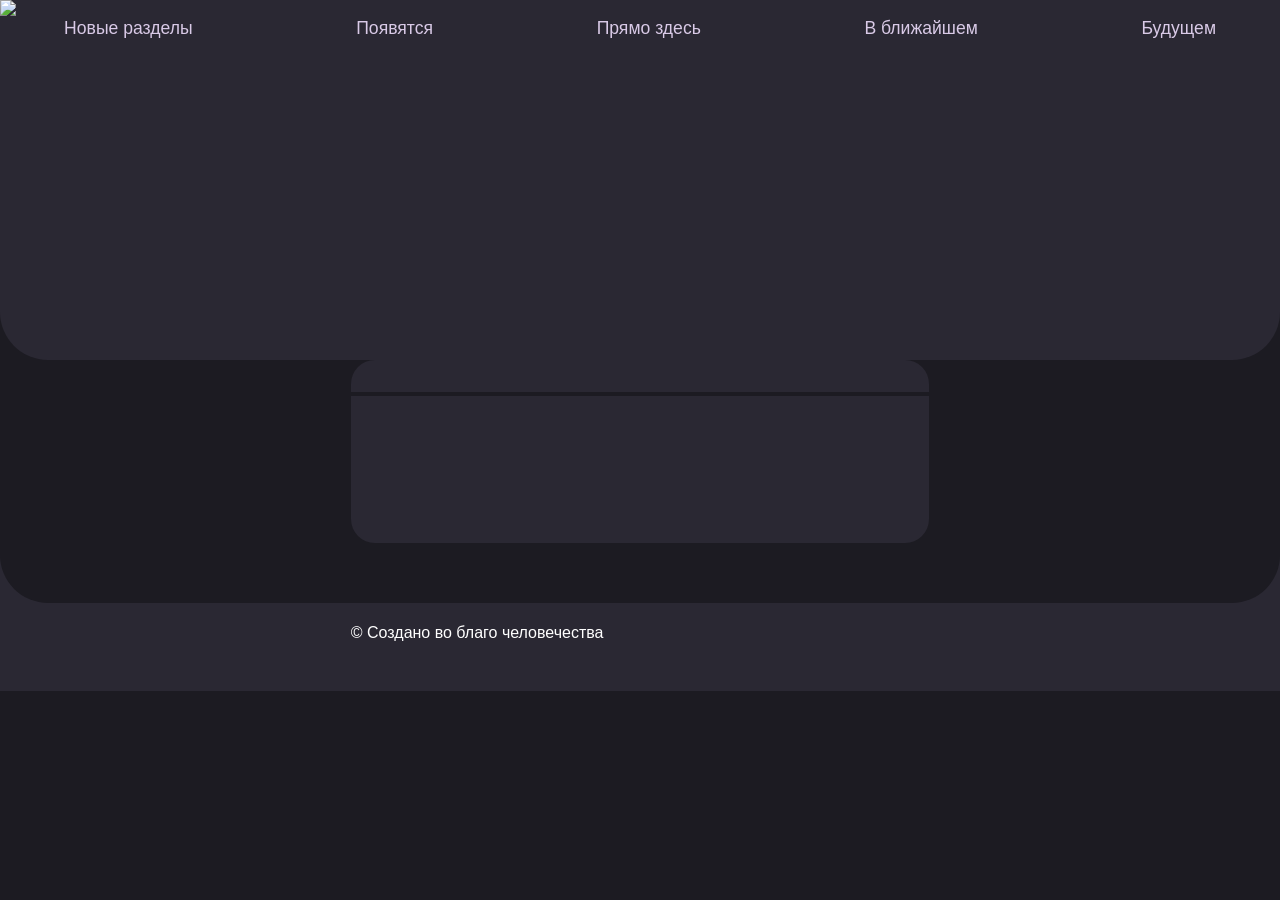
==== docs/template.html @ fb4b3005 "Main page added" ====
<!DOCTYPE html>
<html lang="ru">
    <head>
        <meta name="color-scheme" content="dark">
        <meta charset="utf-8">
        <meta name="viewport" content="width=device-width, initial-scale=1, shrink-to-fit=no">
        <link rel="stylesheet" href="style.css">
        <meta name="description"

              content="">

        <meta name="theme-color" content="#1c1b22">
        <title>

<!--            Title here            -->

        </title>
        <meta property="og:title"

              content="">

        <meta property="og:description"

              content="">

        <meta property="og:type" content="website">
        <script type="module" src="src/AdaptiveHeader.js"></script>
        <script type="module" src="src/ArticleHeader.js"></script>
        <script type="module" src="src/ScrollTopButton.js"></script>
    </head>

    <body class="hidden">
        <adaptive-header></adaptive-header>

        <main>
            <article-header
                    date=""
                    title=""
                    subtitle=""
                    imageUrl=""
            ></article-header>

            <article>


                <div class="code-block">
                    <div class="code-lang">

                    </div>
                    <div class="code-body">
                        <pre>
                            <code>

                            </code>
                        </pre>
                    </div>
                </div>



            </article>
        </main>

        <footer>
            <div class="narrow">
                <p>
                    &copy; Создано во благо человечества
                </p>
            </div>
        </footer>

        <scroll-top-button></scroll-top-button>
    </body>
</html>
---- docs/style.css ----
:root {
    font-family: Verdana, sans-serif;
    font-size: 16px;
    box-sizing: border-box;
    line-height: 1.75;
    overscroll-behavior: none;
    scroll-behavior: smooth;

    --header-height: 3.5rem;

    --accent-warm: #ef84a5;
    --accent-cold: #ab8cca;
    --grey: #a7a8b3;
    --pale: #d9cae7;

    --bg: #1c1b22;
    --bg-light: #2a2833;
    --text: #ffffff;

    --fs-large: clamp(2rem, 4vw, 4rem);
    --fs-large-medium: clamp(1.5rem, 2vw, 2rem);
    --fs-medium: clamp(1rem, 1.5vw, 1.5rem);

    background-color: var(--bg);
}

* {
    margin: 0;
    padding: 0;
    box-sizing: border-box;
    -webkit-tap-highlight-color: transparent;

    &::selection {
        background: var(--accent-cold);
        color: var(--text);
    }
}

li {
    margin-left: 1.5rem;
    color: var(--grey);
    transition: color 0.2s ease;

    &::marker {
        color: var(--grey);
        transition: color 0.2s ease;
    }
}

h1 {
    color: white;
    font-weight: bold;
    font-size: var(--fs-large);
    line-height: 1;
    margin-bottom: 0.5rem;
    text-wrap-style: pretty;
}

h2 {
    color: var(--accent-cold);
    margin-top: 2rem;
}

h3, .h3-like {
    color: var(--pale);
    font-weight: normal;
    line-height: 1;
    font-size: var(--fs-medium);
}

h4 {
    font-size: var(--fs-large-medium);
    margin-bottom: 0;
}

a {
    color: var(--grey);
    transition: color 0.2s ease;

    &:active {
        color: var(--accent-cold);
    }

    @media (hover: hover) {
        &:hover {
            color: var(--accent-cold);
        }
    }
}

p, .code-block {
    margin-bottom: 0.75rem;
}

.date, .subtitle, .sub-text {
    color: var(--pale);
    font-size: 16px;
}

body {
    transition: opacity 0.2s ease;
    opacity: 1;
}

header {
    position: fixed;
    top: 0;
    left: 0;
    width: 100%;
    height: var(--header-height);
    z-index: 3;

    &::before {
        content: "";
        z-index: -1;
        position: absolute;
        inset: 0;
        background-color: var(--bg-light);
        opacity: 0;
        transition: opacity 0.2s ease;
    }

    &.scrolled::before, &.expanded::before {
        opacity: 1;
    }
}

.wide {
    width: min(90vw, 1248px);
    margin: auto;
}

.non-scrollable {
    overflow: hidden;
}

.header-navbar {
    text-wrap: nowrap;
    height: 100%;
    display: flex;
    flex-wrap: nowrap;
    flex-direction: row-reverse;
    gap: 2rem;
    align-items: center;
    justify-content: space-between;
}

.header-navbar-link {
    cursor: pointer;
    color: var(--pale);
    text-decoration: none;
    font-size: 1.1rem;

    @media (max-width: 720px) {
        display: none;
    }

    &:active {
        text-decoration: underline;
    }

    @media (hover: hover) {
        &:hover {
            text-decoration: underline;
        }
    }
}

.mobile-nav {
    display: none;
    opacity: 1;
    transition: opacity 0.2s ease;
    background-color: #00000099;

    position: fixed;
    top: var(--header-height);
    left: 0;
    width: 100%;
    height: calc(100vh - var(--header-height));

    overflow-y: scroll;

    @media (max-width: 720px) {
        display: block;
    }
}

.header-mobile-link {
    display: block;
    text-decoration: none;
    font-size: 1.1rem;
    color: var(--pale);

    padding-bottom: 8px;
    border-bottom: 2px solid var(--grey);
    margin-top: 2rem;

}

.header-navbar-burger {
    background: none;
    outline: none;
    border: none;
    display: none;

    @media (max-width: 720px) {
        display: block;
    }

    svg {
        stroke: var(--pale);
        transition: stroke 0.2s ease;

        &:active {
            stroke: var(--accent-cold);
        }

        @media (hover: hover) {
            &:hover {
                stroke: var(--accent-cold);
            }
        }
    }
}

.article-header {
    /*background-image: linear-gradient(140deg, var(--accent-warm), #584171);*/
    /*background-image: url("img/kittiyo.jpg");*/
    /*background-position: center;*/
    /*background-repeat: no-repeat;*/
    /*background-size: cover;*/
    padding-top: calc(6rem + var(--header-height));
    padding-bottom: 6rem;
    display: flex;
    align-items: center;
    justify-content: center;
    min-height: 40vh;
    position: relative;
    z-index: 2;
    overflow: clip;

    border-bottom-left-radius: 3rem;
    border-bottom-right-radius: 3rem;
}

.article-header-background {
    position: absolute;
    object-fit: cover;
    object-position: center;
    top: -2px;
    height: calc(4px + 100%);
    left: -2px;
    width: calc(4px + 100%);
    background-color: var(--bg-light);
    z-index: -2;
}

article, .narrow {
    width: min(65ch, 90vw);
    margin: auto;
}

.article-preview {
    margin-top: 3rem;
    overflow: clip;
    width: 100%;
    display: flex;
    gap: 4em;
    align-items: center;
    padding: 2rem;
    background-color: var(--bg-light);
    border-radius: 2rem;
    position: relative;
    z-index: 1;
    cursor: pointer;

    transition: transform 0.2s ease;

    text-decoration: none;

    @media (hover: hover) {
        &:hover {
            transform: scale(0.99);
        }
    }

    &:active, &:focus {
        transform: scale(0.99);
    }

    p {
        color: var(--pale);
    }

    h4 {
        color: var(--text);
        line-height: 0.98;
        margin-top: 1rem;
        margin-bottom: 1rem;
    }
}

.wide-image {
    position: absolute;
    z-index: -1;
    top: -20px;
    left: -20px;
    width: calc(40px + 100%);
    height: calc(40px + 100%);
    object-fit: cover;
    filter: blur(10px);
}

.preview-image {
    max-width: 10rem;
    aspect-ratio: 1/1;
    object-position: center;
    object-fit: cover;
    border-radius: 1rem;
    user-select: none;

    @media (max-width: 720px) {
        display: none;
    }
}

footer {
    /*background-image: linear-gradient(140deg, var(--accent-warm), #584171);*/
    background-color: var(--bg-light);
    padding: 4rem 1rem 2rem 1rem;
    position: relative;

    &::before {
        background-color: var(--bg);
        position: absolute;
        top: 0;
        left: 0;
        width: 100%;
        height: 3rem;
        content: "";
        border-bottom-left-radius: 3rem;
        border-bottom-right-radius: 3rem;
    }
}

code {
    color: var(--grey);
    font-family: Courier, monospace;
}

.code-lang {
    color: var(--pale);
    font-size: 16px;
    display: block;
    padding: 1rem 2rem;
    margin-bottom: 4px;
    border-top-left-radius: 1.5rem;
    border-top-right-radius: 1.5rem;
    background-color: var(--bg-light);
}

.code-body {
    overflow: scroll;
    background-color: var(--bg-light);
    padding: 1rem 0;
    border-bottom-left-radius: 1.5rem;
    border-bottom-right-radius: 1.5rem;
}

pre {
    width: fit-content;
    display: block;
    padding: 0 2rem;
}

.scroll-to-top-button {
    user-select: none;
    position: fixed;
    display: block;
    bottom: 2rem;
    right: 10vw;
    transition: transform, opacity 0.2s ease;
    padding: 1rem 2rem;
    border-radius: 1.5rem;
    color: var(--text);
    outline: none;
    border: none;
    background-color: var(--accent-cold);
    font-size: 1rem;
    pointer-events: auto;

    &:active {
        transform: scale(0.9);
    }

    @media(hover: hover) {
        &:hover {
            transform: scale(0.9);
        }
    }
}

.hidden {
    pointer-events: none;
    opacity: 0;
}
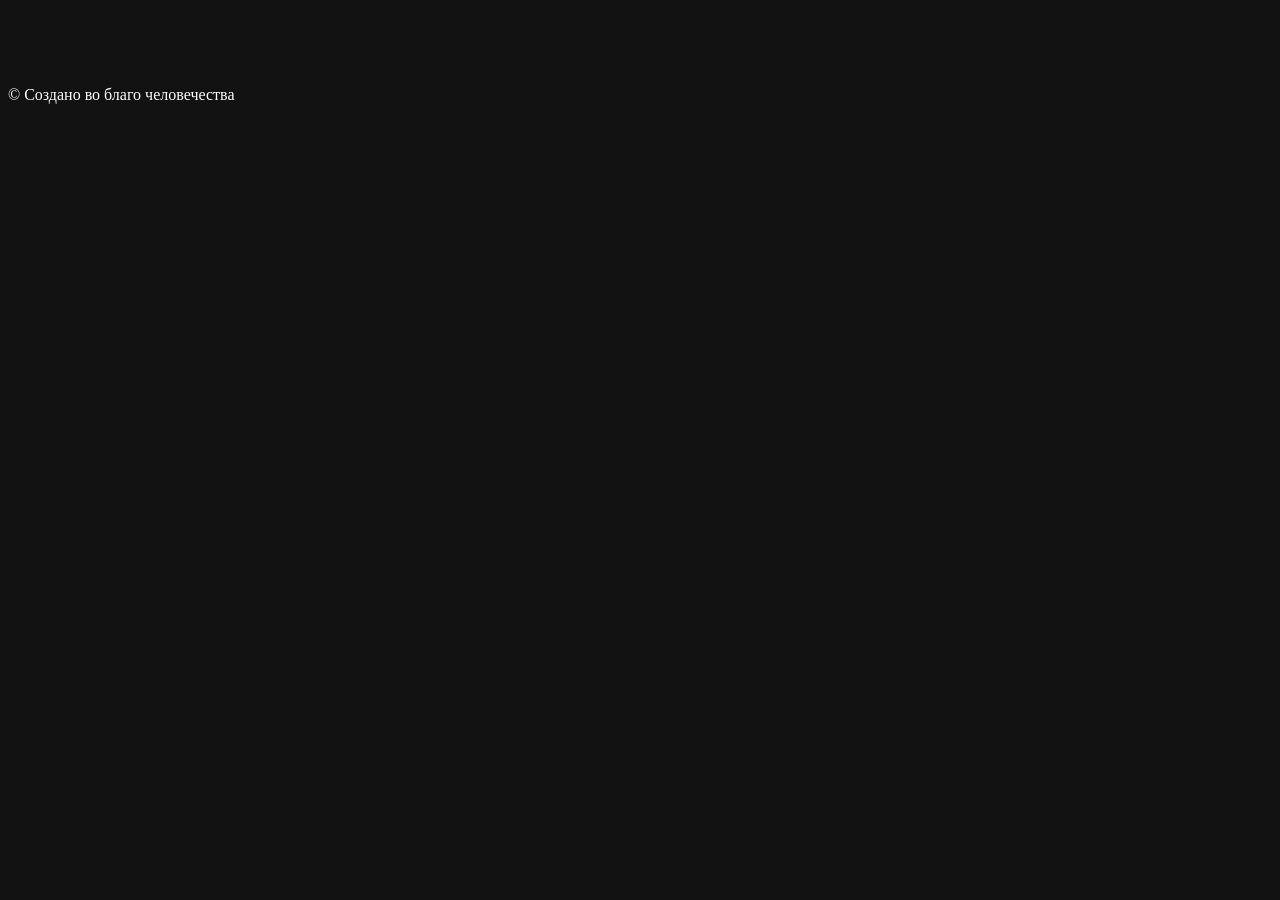
==== commit 12305768: "Structure and templates completed" ====
--- a/docs/template.html
+++ b/docs/template.html
@@ -1,6 +1,8 @@
 <!DOCTYPE html>
 <html lang="ru">
     <head>
+        <base href="http://localhost:63342/studentsHelp/docs/">
+
         <meta name="color-scheme" content="dark">
         <meta charset="utf-8">
         <meta name="viewport" content="width=device-width, initial-scale=1, shrink-to-fit=no">
@@ -30,7 +32,7 @@
     </head>
 
     <body class="hidden">
-        <adaptive-header></adaptive-header>
+        <adaptive-header data-url="headerLinks.json"></adaptive-header>
 
         <main>
             <article-header
@@ -62,10 +64,10 @@
         </main>
 
         <footer>
-            <div class="narrow">
-                <p>
+            <div class="wide">
+                <span class="sub-text">
                     &copy; Создано во благо человечества
-                </p>
+                </span>
             </div>
         </footer>
 
--- a/docs/style.css
+++ b/docs/style.css
@@ -9,12 +9,12 @@
     --header-height: 3.5rem;
 
     --accent-warm: #ef84a5;
-    --accent-cold: #ab8cca;
+    --accent: #ab8cca;
     --grey: #a7a8b3;
-    --pale: #d9cae7;
-
-    --bg: #1c1b22;
-    --bg-light: #2a2833;
+    --pale: #ffffff99;
+
+    --bg: #1e1d21;
+    --bg-light: #2d2d33;
     --text: #ffffff;
 
     --fs-large: clamp(2rem, 4vw, 4rem);
@@ -31,7 +31,7 @@
     -webkit-tap-highlight-color: transparent;
 
     &::selection {
-        background: var(--accent-cold);
+        background: var(--accent);
         color: var(--text);
     }
 }
@@ -57,7 +57,7 @@
 }
 
 h2 {
-    color: var(--accent-cold);
+    color: var(--accent);
     margin-top: 2rem;
 }
 
@@ -78,18 +78,19 @@
     transition: color 0.2s ease;
 
     &:active {
-        color: var(--accent-cold);
+        color: var(--accent);
     }
 
     @media (hover: hover) {
         &:hover {
-            color: var(--accent-cold);
+            color: var(--accent);
         }
     }
 }
 
 p, .code-block {
     margin-bottom: 0.75rem;
+    text-wrap-style: pretty;
 }
 
 .date, .subtitle, .sub-text {
@@ -212,12 +213,12 @@
         transition: stroke 0.2s ease;
 
         &:active {
-            stroke: var(--accent-cold);
+            stroke: var(--accent);
         }
 
         @media (hover: hover) {
             &:hover {
-                stroke: var(--accent-cold);
+                stroke: var(--accent);
             }
         }
     }
@@ -252,6 +253,7 @@
     left: -2px;
     width: calc(4px + 100%);
     background-color: var(--bg-light);
+    filter: brightness(0.6);
     z-index: -2;
 }
 
@@ -308,7 +310,7 @@
     width: calc(40px + 100%);
     height: calc(40px + 100%);
     object-fit: cover;
-    filter: blur(10px);
+    filter: blur(10px) brightness(0.6);
 }
 
 .preview-image {
@@ -379,13 +381,14 @@
     display: block;
     bottom: 2rem;
     right: 10vw;
+    z-index: 2;
     transition: transform, opacity 0.2s ease;
     padding: 1rem 2rem;
     border-radius: 1.5rem;
     color: var(--text);
     outline: none;
     border: none;
-    background-color: var(--accent-cold);
+    background-color: var(--accent);
     font-size: 1rem;
     pointer-events: auto;
 
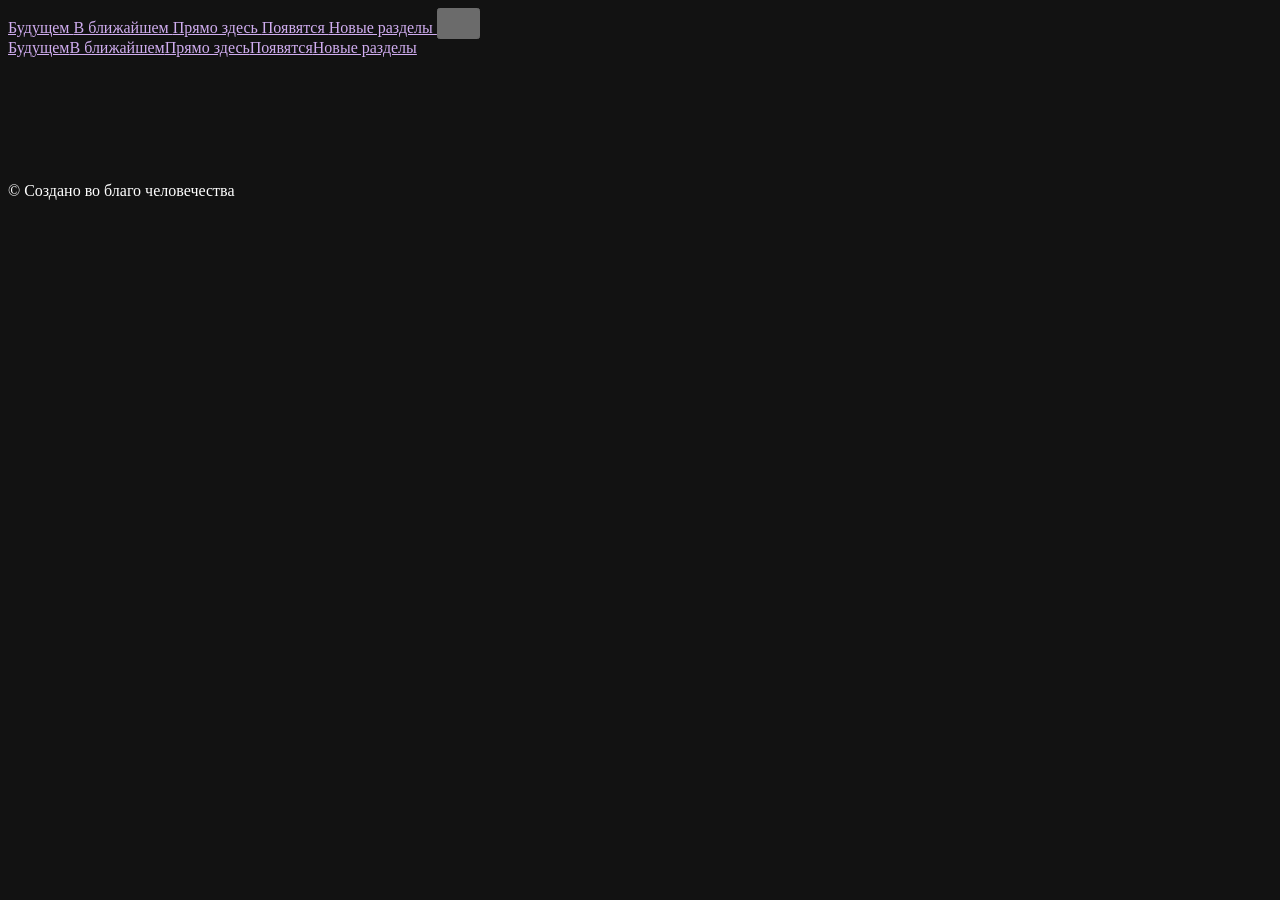
==== commit 5d65ce5f: "Main structure change" ====
--- a/docs/template.html
+++ b/docs/template.html
@@ -1,7 +1,7 @@
 <!DOCTYPE html>
 <html lang="ru">
     <head>
-        <base href="http://localhost:63342/studentsHelp/docs/">
+        <base href="https://satoretoremaa.github.io/studentsHelp/">
 
         <meta name="color-scheme" content="dark">
         <meta charset="utf-8">
